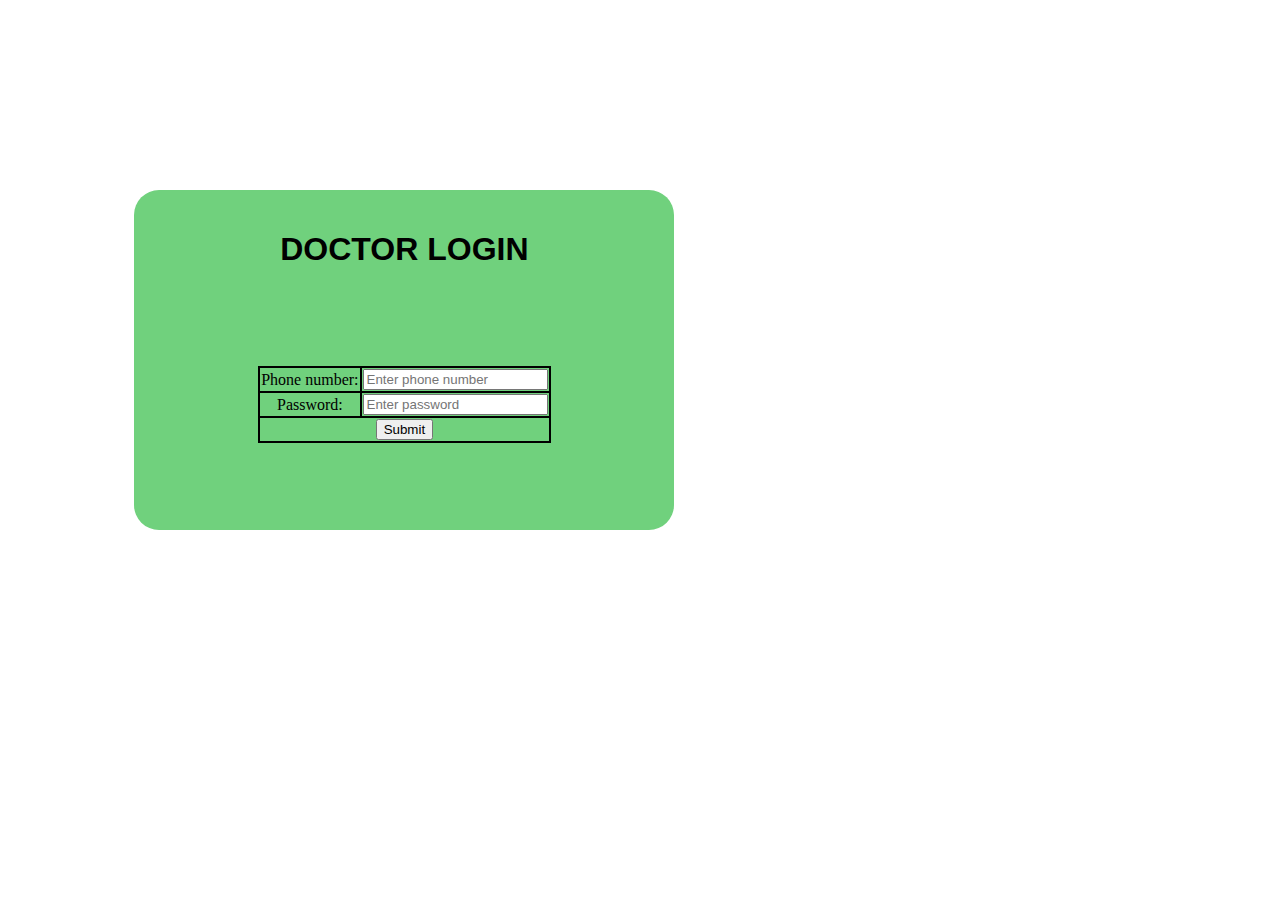
==== dLogin.html @ 515e0fdd "hello" ====
<!DOCTYPE html>
<html>
    <head>
        <title>Doctor Login</title>
        <style>
             table,tr,td{
                border: 2px double black;
                border-collapse: collapse;
                margin-left: auto;
                margin-right:auto; 
                margin-top: 1%;
                
            }
    
            
        h1{
                text-align: center;
                color:black;
                font-family: 'Lucida Sans', 'Lucida Sans Regular', 'Lucida Grande', 'Lucida Sans Unicode', Geneva, Verdana, sans-serif;
    
        }
        .align{
                text-align: center;
        }
        div{
            border-radius: 25px;
            background: rgb(112, 209, 125);
            padding: 20px;
            width: 500px;
            height: 300px;
            text-align: center;
            margin-right: 30%;
            margin-top: 15%;
            margin-left: 10%;
        }
        body{ 
            background: url(Minimalistic_cheddi.jpg) no-repeat center center fixed; 
            -webkit-background-size: cover;
            -moz-background-size: cover;
            -o-background-size: cover;
            background-size: cover;
        }
        </style>
    </head>
    <body>
        <form method="POST" action="d_login.php">
       <div class="loginpg">
            <h1 style="text-align:center">DOCTOR LOGIN</h1>
            <table>
                <tr>
                    <td><label for="phno">Phone number: </label></td>
                    <td><input type="number" id="phno" name="phno" placeholder="Enter phone number"></td>
                    <br>
                    <br>
                </tr>
                <tr>
                    <td><label for="pwd">Password: </label></td>
                    <td><input type="password" id="pwd" name="pwd" placeholder="Enter password"></td>
                    <br>
                    <br>
                </tr>
                <tr>
                    <td colspan="2" class="align">
                        <input type="submit" name="submit" value="Submit" required>
                    </td>
                </tr>
        </div>
        </body>
    </form>
    </body>
</html>
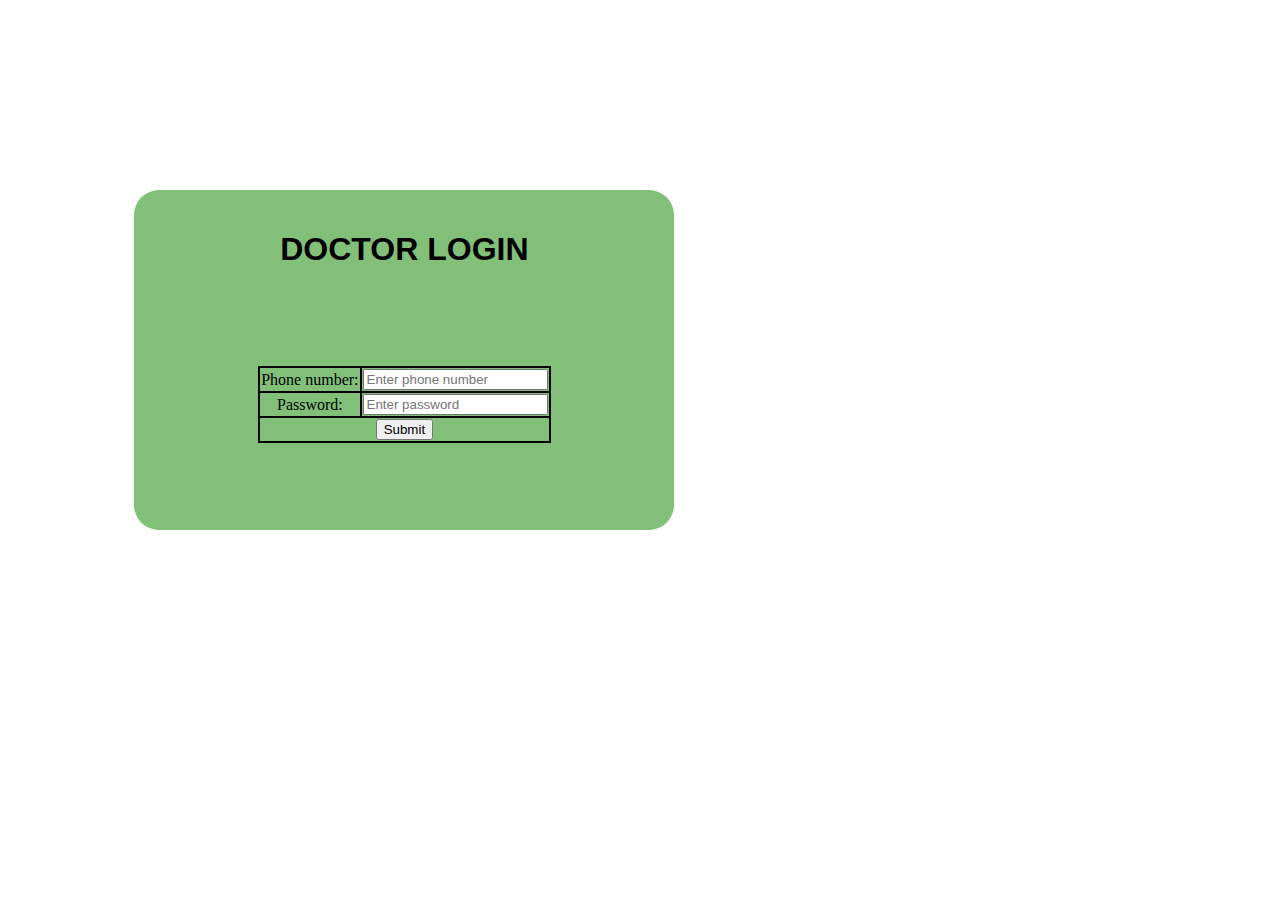
==== commit b80b387e: "wertyuiop" ====
--- a/dLogin.html
+++ b/dLogin.html
@@ -24,7 +24,7 @@
         }
         div{
             border-radius: 25px;
-            background: rgb(112, 209, 125);
+            background: rgb(130, 192, 121);;
             padding: 20px;
             width: 500px;
             height: 300px;
@@ -40,7 +40,7 @@
             -o-background-size: cover;
             background-size: cover;
         }
-        </style>
+        </style>                   
     </head>
     <body>
         <form method="POST" action="d_login.php">
@@ -49,7 +49,7 @@
             <table>
                 <tr>
                     <td><label for="phno">Phone number: </label></td>
-                    <td><input type="number" id="phno" name="phno" placeholder="Enter phone number"></td>
+                    <td><input type="text" id="phno" name="phno" placeholder="Enter phone number"></td>
                     <br>
                     <br>
                 </tr>
